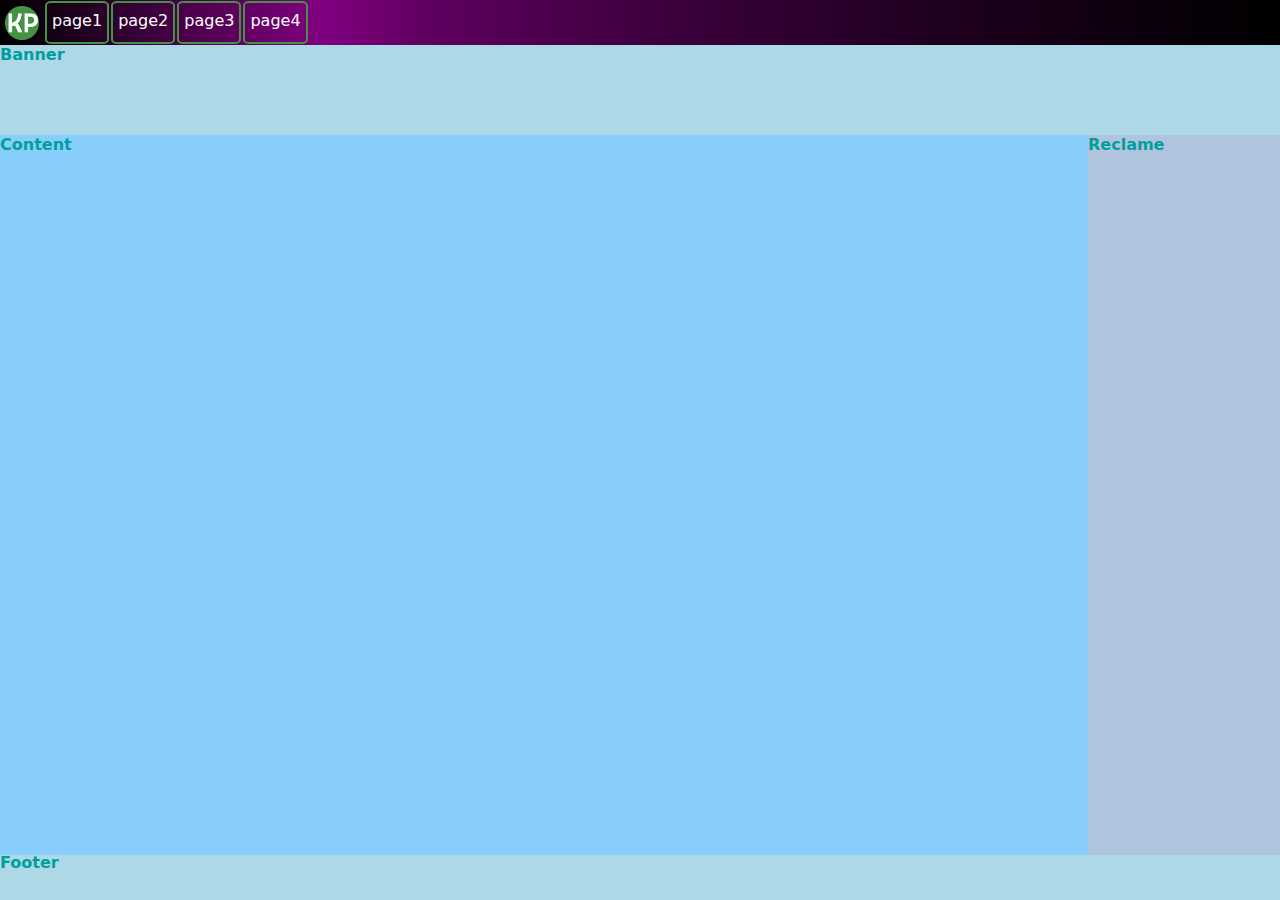
==== Opdracht layout/index.html @ 563b8692 "Added pages and made minor changes" ====
<!DOCTYPE html>
<html lang="en">
<head>
    <meta charset="UTF-8">
    <meta name="viewport" content="width=device-width, initial-scale=1.0">
    <title>home</title>
    <link rel="stylesheet" href="index.css">
    <link rel="icon" href="./icon.png">
</head>
<body>

    <nav id="nav">
        <a href="./index.html" class="icon"><img src="./icon.png" alt="icon" width="34px"></a>
        <a href="./page1.html" class="buttons">page1</a>
        <a href="./page2.html" class="buttons">page2</a>
        <a href="./page3.html" class="buttons">page3</a>
        <a href="./page4.html" class="buttons">page4</a>
    </nav>

    <div id="banner">
        <h1>Banner</h1>
    </div>

    <div class="container">
        <div id="content">
            <h1>Content</h1>
        </div>
    
        <aside>
            <div id="ad">
                <h1>Reclame</h1>
            </div>
        </aside>
    </div>

    <footer id="footer">
        <h1 class="footer-text">Footer</h1>
    </footer>

</body>
</html>
---- Opdracht layout/index.css ----
* {
    padding: 0;
    margin: 0;
    font-family:system-ui, -apple-system, BlinkMacSystemFont, 'Segoe UI', Roboto, Oxygen, Ubuntu, Cantarell, 'Open Sans', 'Helvetica Neue', sans-serif;
    font-size: 100%;
    color: rgb(0, 159, 159);
}

body{
    border: black;
}

.container {
    display: flex;

    height: 79.8vh;
    width: 100vw
}

#nav {
    background-image: linear-gradient(to right, black, purple, 50%, black );

    display: flex;
    align-items: center;

    height: 5vh;
}

.icon {
    margin: 4px 5px 0px 5px;
}

.buttons {
    text-decoration: none;
    color: white;
    border: 0.3vh solid #449242;
    border-radius: 10%;

    line-height: 4vh;

    padding: 0 5px;
    margin: 1px;

    height: 4.4vh;
}

#banner {
    background-color: lightblue;

    height: 10vh;
}

#content {
    background-color: lightskyblue;

    height: 80vh;
    width: 88vw;
}

#ad {
    background-color: lightsteelblue;

    height: 80vh;
    width: 15vw;
}

#footer {
    background-color: lightblue;

    height: 5.2vh;
}
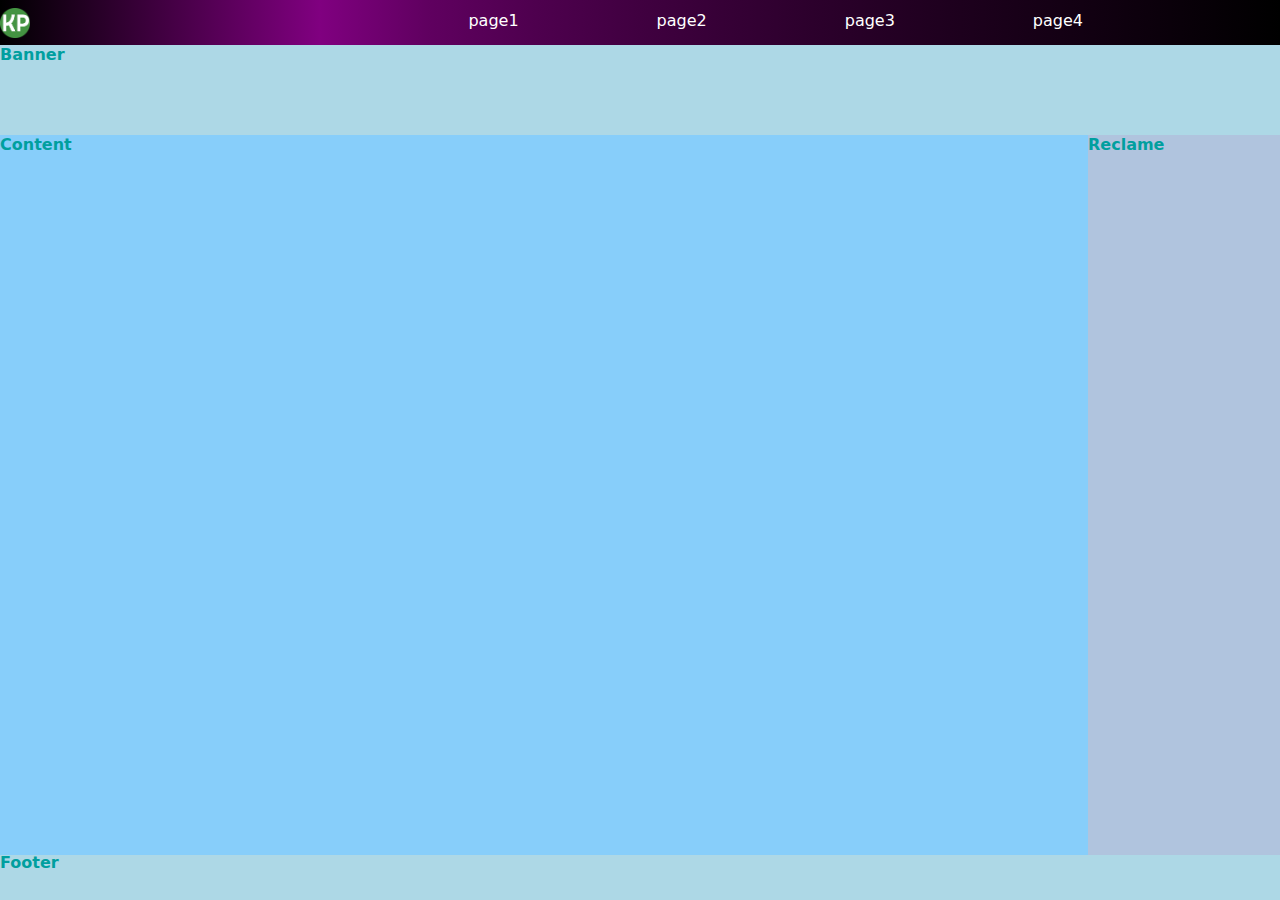
==== commit 3d269c22: "Navbar gefixt" ====
--- a/Opdracht layout/index.html
+++ b/Opdracht layout/index.html
@@ -10,11 +10,11 @@
 <body>
 
     <nav id="nav">
-        <a href="./index.html" class="icon"><img src="./icon.png" alt="icon" width="34px"></a>
+        <a href="./index.html" class="icon"><img src="./icon.png" alt="home" width="30vh"></a>
         <a href="./page1.html" class="buttons">page1</a>
         <a href="./page2.html" class="buttons">page2</a>
         <a href="./page3.html" class="buttons">page3</a>
-        <a href="./page4.html" class="buttons">page4</a>
+        <a href="./page4.html" class="buttons lastbutton">page4</a>
     </nav>
 
     <div id="banner">
--- a/Opdracht layout/index.css
+++ b/Opdracht layout/index.css
@@ -6,7 +6,7 @@
     color: rgb(0, 159, 159);
 }
 
-body{
+body {
     border: black;
 }
 
@@ -22,26 +22,30 @@
 
     display: flex;
     align-items: center;
-
+    justify-content: flex-end;
+    
     height: 5vh;
 }
 
 .icon {
-    margin: 4px 5px 0px 5px;
+    margin-right: auto;
+    margin-top: 4px;
 }
 
 .buttons {
     text-decoration: none;
     color: white;
-    border: 0.3vh solid #449242;
-    border-radius: 10%;
 
     line-height: 4vh;
 
     padding: 0 5px;
-    margin: 1px;
+    margin: 0 5%;
 
     height: 4.4vh;
+}
+
+.lastbutton {
+    margin-right: 15%;
 }
 
 #banner {
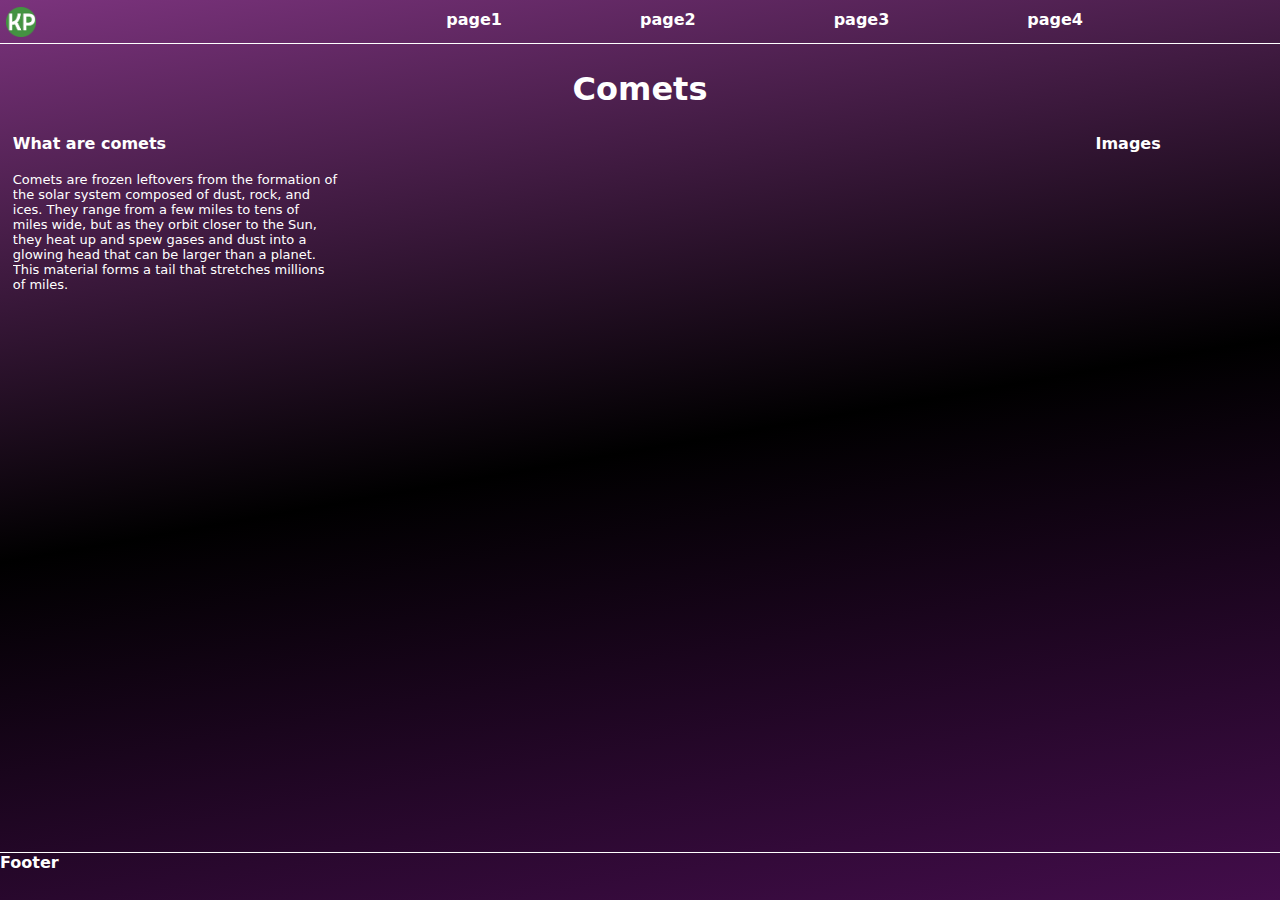
==== commit baa29f64: "Opvulling" ====
--- a/Opdracht layout/index.html
+++ b/Opdracht layout/index.html
@@ -18,17 +18,19 @@
     </nav>
 
     <div id="banner">
-        <h1>Banner</h1>
+        <h1>Comets</h1>
     </div>
 
     <div class="container">
         <div id="content">
-            <h1>Content</h1>
+            <h1>What are comets</h1>
+            <br>
+            <h2 class="description">Comets are frozen leftovers from the formation of the solar system composed of dust, rock, and ices. They range from a few miles to tens of miles wide, but as they orbit closer to the Sun, they heat up and spew gases and dust into a glowing head that can be larger than a planet. This material forms a tail that stretches millions of miles.</h2>
         </div>
     
         <aside>
             <div id="ad">
-                <h1>Reclame</h1>
+                <h1>Images</h1>
             </div>
         </aside>
     </div>
--- a/Opdracht layout/index.css
+++ b/Opdracht layout/index.css
@@ -3,11 +3,12 @@
     margin: 0;
     font-family:system-ui, -apple-system, BlinkMacSystemFont, 'Segoe UI', Roboto, Oxygen, Ubuntu, Cantarell, 'Open Sans', 'Helvetica Neue', sans-serif;
     font-size: 100%;
-    color: rgb(0, 159, 159);
+    color: white;
+    overflow: hidden;
 }
 
 body {
-    border: black;
+    background-image: linear-gradient(-10deg, #430d4b, black, #7b337d);
 }
 
 .container {
@@ -18,18 +19,21 @@
 }
 
 #nav {
-    background-image: linear-gradient(to right, black, purple, 50%, black );
+    background-color: rgba(0, 0, 0, 0);
+    font-weight: 700;
+    border-bottom: white solid 0.1vh;
 
     display: flex;
     align-items: center;
     justify-content: flex-end;
     
-    height: 5vh;
+    height: 4.8vh;
 }
 
 .icon {
     margin-right: auto;
     margin-top: 4px;
+    margin-left: 0.5vw;
 }
 
 .buttons {
@@ -49,27 +53,47 @@
 }
 
 #banner {
-    background-color: lightblue;
+    background-color: rgba(173, 216, 230, 0);
+    font-size: 200%;
+
+    text-align: center;
+    line-height: 10vh;
 
     height: 10vh;
 }
 
 #content {
-    background-color: lightskyblue;
+    background-color: rgba(135, 206, 250, 0);
+
+    display: flex;
+    flex-direction: column;
+    flex-wrap: wrap;
 
     height: 80vh;
     width: 88vw;
+
+    margin-left: 1vw;
+}
+
+.description {
+    font-size: small;
+    font-weight: 400;
+
+    width: 30%;
+
+    min-width: 200px;
 }
 
 #ad {
-    background-color: lightsteelblue;
+    background-color: rgba(176, 196, 222, 0);
 
     height: 80vh;
     width: 15vw;
 }
 
 #footer {
-    background-color: lightblue;
+    background-color: rgba(173, 216, 230, 0);
+    border-top: white solid 0.1vh;
 
     height: 5.2vh;
 }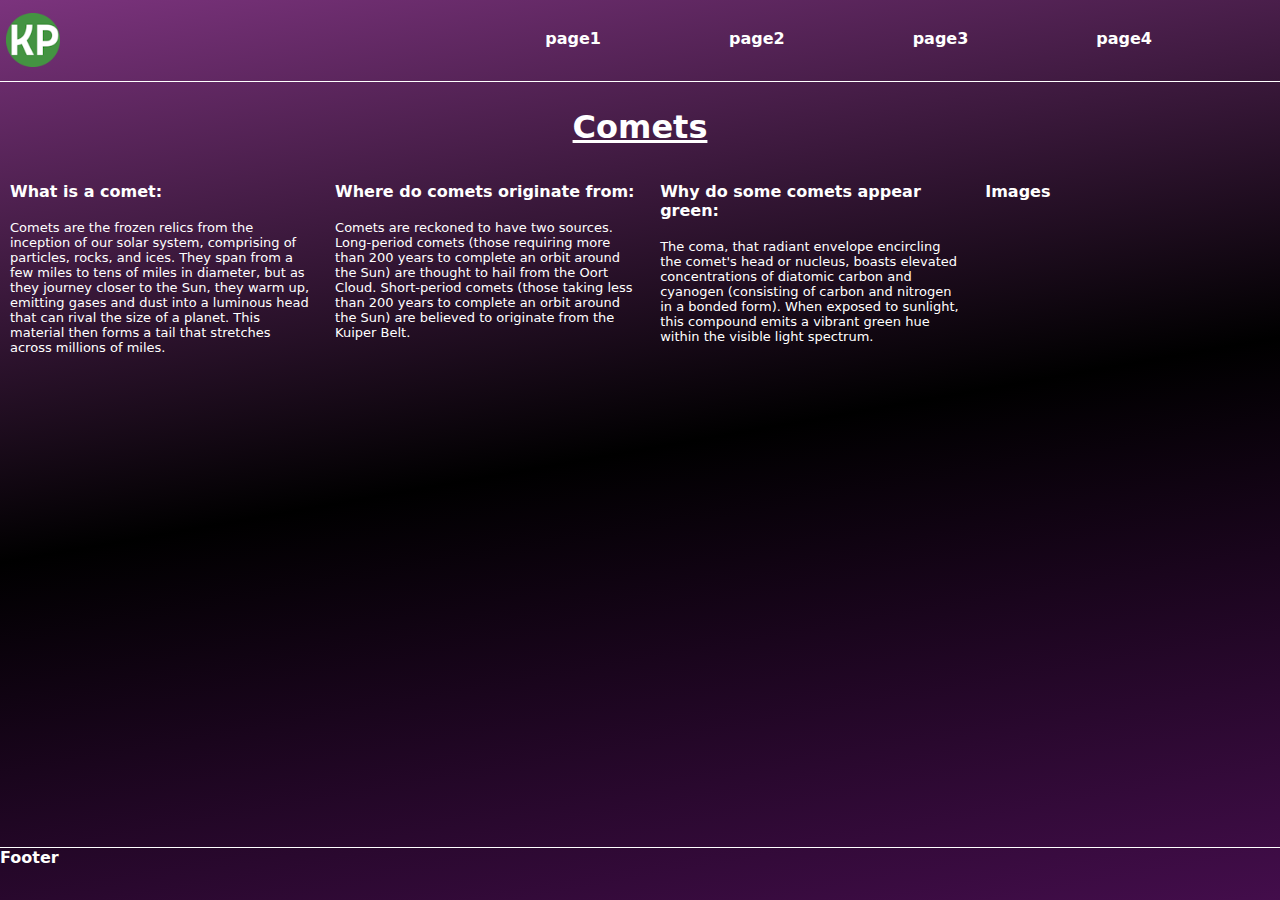
==== commit 1587ea36: "Its responsive!" ====
--- a/Opdracht layout/index.html
+++ b/Opdracht layout/index.html
@@ -10,11 +10,11 @@
 <body>
 
     <nav id="nav">
-        <a href="./index.html" class="icon"><img src="./icon.png" alt="home" width="30vh"></a>
+        <a href="./index.html" class="icon"><img src="./icon.png" alt="home" width="80%"></a>
         <a href="./page1.html" class="buttons">page1</a>
         <a href="./page2.html" class="buttons">page2</a>
         <a href="./page3.html" class="buttons">page3</a>
-        <a href="./page4.html" class="buttons lastbutton">page4</a>
+        <a href="./page4.html" class="buttons">page4</a>
     </nav>
 
     <div id="banner">
@@ -23,15 +23,25 @@
 
     <div class="container">
         <div id="content">
-            <h1>What are comets</h1>
-            <br>
-            <h2 class="description">Comets are frozen leftovers from the formation of the solar system composed of dust, rock, and ices. They range from a few miles to tens of miles wide, but as they orbit closer to the Sun, they heat up and spew gases and dust into a glowing head that can be larger than a planet. This material forms a tail that stretches millions of miles.</h2>
+            <div class="child">
+                <h1>What is a comet:</h1>
+                <br> 
+                <h2 class="description">Comets are the frozen relics from the inception of our solar system, comprising of particles, rocks, and ices. They span from a few miles to tens of miles in diameter, but as they journey closer to the Sun, they warm up, emitting gases and dust into a luminous head that can rival the size of a planet. This material then forms a tail that stretches across millions of miles.</h2>
+            </div>
+            <div class="child">
+                <h1>Where do comets originate from:</h1>
+                <br>
+                <h2 class="description">Comets are reckoned to have two sources. Long-period comets (those requiring more than 200 years to complete an orbit around the Sun) are thought to hail from the Oort Cloud. Short-period comets (those taking less than 200 years to complete an orbit around the Sun) are believed to originate from the Kuiper Belt.</h2>
+            </div>
+            <div class="child">
+                <h1>Why do some comets appear green:</h1>
+                <br>
+                <h2 class="description">The coma, that radiant envelope encircling the comet's head or nucleus, boasts elevated concentrations of diatomic carbon and cyanogen (consisting of carbon and nitrogen in a bonded form). When exposed to sunlight, this compound emits a vibrant green hue within the visible light spectrum.</h2>
+            </div>
         </div>
     
-        <aside>
-            <div id="ad">
-                <h1>Images</h1>
-            </div>
+        <aside id="images">
+            <h1 class="column">Images</h1>
         </aside>
     </div>
 
--- a/Opdracht layout/index.css
+++ b/Opdracht layout/index.css
@@ -3,19 +3,11 @@
     margin: 0;
     font-family:system-ui, -apple-system, BlinkMacSystemFont, 'Segoe UI', Roboto, Oxygen, Ubuntu, Cantarell, 'Open Sans', 'Helvetica Neue', sans-serif;
     font-size: 100%;
-    color: white;
-    overflow: hidden;
+    color: white;   
 }
 
 body {
     background-image: linear-gradient(-10deg, #430d4b, black, #7b337d);
-}
-
-.container {
-    display: flex;
-
-    height: 79.8vh;
-    width: 100vw
 }
 
 #nav {
@@ -27,34 +19,33 @@
     align-items: center;
     justify-content: flex-end;
     
-    height: 4.8vh;
+    height: 9vh;
 }
 
 .icon {
     margin-right: auto;
-    margin-top: 4px;
-    margin-left: 0.5vw;
+    margin-top: 3px;
+    margin-left: 0.5%;
 }
 
 .buttons {
     text-decoration: none;
-    color: white;
 
     line-height: 4vh;
 
-    padding: 0 5px;
     margin: 0 5%;
 
     height: 4.4vh;
 }
 
-.lastbutton {
-    margin-right: 15%;
+.buttons:last-child {
+    margin-right: 10%;
 }
 
 #banner {
     background-color: rgba(173, 216, 230, 0);
     font-size: 200%;
+    text-decoration: underline;
 
     text-align: center;
     line-height: 10vh;
@@ -62,38 +53,52 @@
     height: 10vh;
 }
 
+.container {
+    display: flex;
+
+    min-height: 75vh;
+    width: 100vw;
+    max-width: 100%;
+}
+
 #content {
     background-color: rgba(135, 206, 250, 0);
 
     display: flex;
-    flex-direction: column;
-    flex-wrap: wrap;
+    flex-flow: row wrap;
 
-    height: 80vh;
-    width: 88vw;
+    width: 80%;
+}
 
-    margin-left: 1vw;
+.child {
+    flex-grow: 1;
+    
+    margin: 10px;
+
+    width: 250px;
 }
 
 .description {
     font-size: small;
     font-weight: 400;
-
-    width: 30%;
-
-    min-width: 200px;
 }
 
-#ad {
+#images {
     background-color: rgba(176, 196, 222, 0);
 
-    height: 80vh;
-    width: 15vw;
+    flex-grow: 1;
+
+    min-height: 75vh;
+    width: 25%;
+}
+
+.column {
+    margin: 10px;
 }
 
 #footer {
     background-color: rgba(173, 216, 230, 0);
     border-top: white solid 0.1vh;
 
-    height: 5.2vh;
+    height: 5.8vh;
 }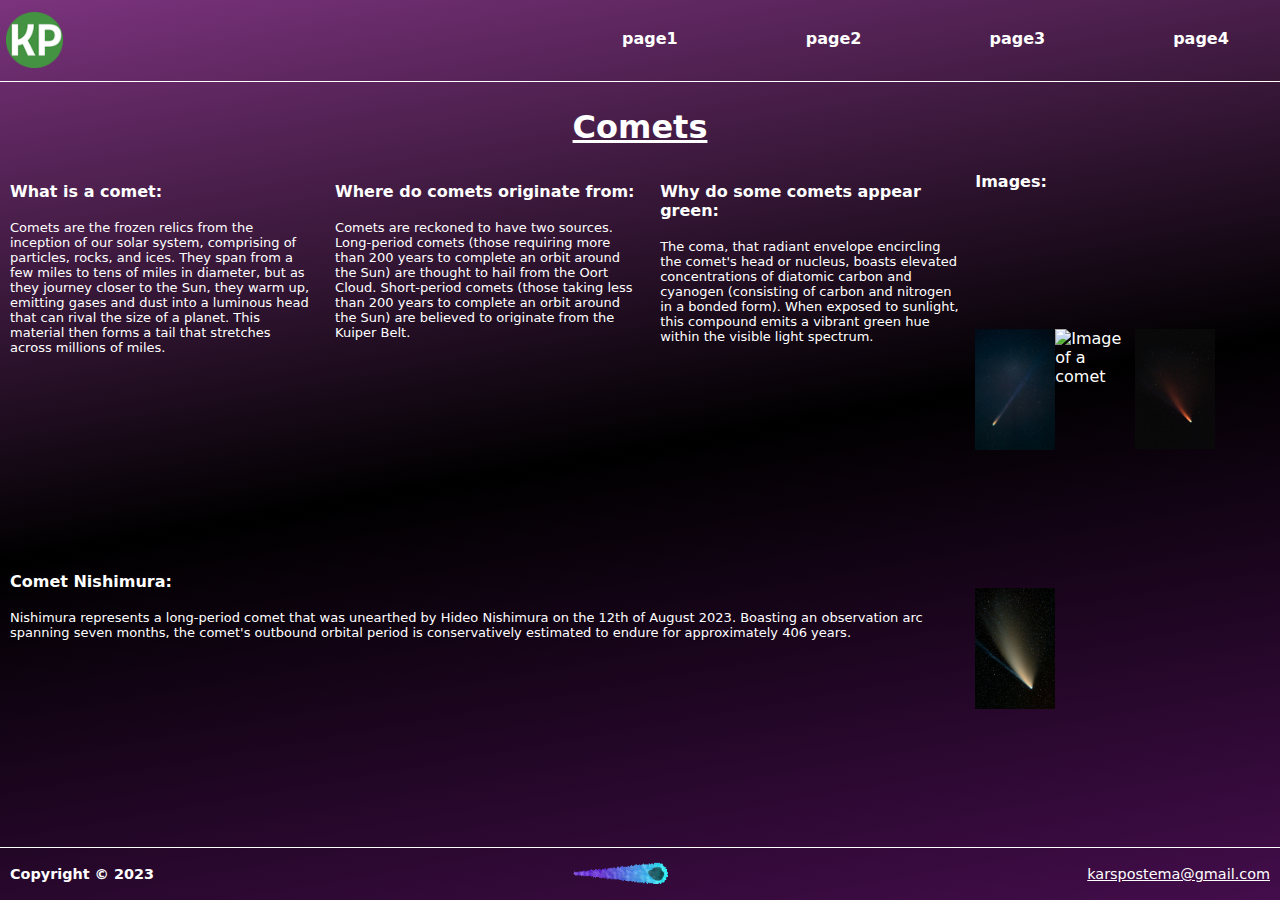
==== commit 3ce6551b: "made it even more responsive and added images" ====
--- a/Opdracht layout/index.html
+++ b/Opdracht layout/index.html
@@ -5,12 +5,12 @@
     <meta name="viewport" content="width=device-width, initial-scale=1.0">
     <title>home</title>
     <link rel="stylesheet" href="index.css">
-    <link rel="icon" href="./icon.png">
+    <link rel="icon" href="./images/icon.png">
 </head>
 <body>
 
     <nav id="nav">
-        <a href="./index.html" class="icon"><img src="./icon.png" alt="home" width="80%"></a>
+        <a href="./index.html" class="icon"><img src="./images/icon.png" alt="home" width="85%"></a>
         <a href="./page1.html" class="buttons">page1</a>
         <a href="./page2.html" class="buttons">page2</a>
         <a href="./page3.html" class="buttons">page3</a>
@@ -38,15 +38,26 @@
                 <br>
                 <h2 class="description">The coma, that radiant envelope encircling the comet's head or nucleus, boasts elevated concentrations of diatomic carbon and cyanogen (consisting of carbon and nitrogen in a bonded form). When exposed to sunlight, this compound emits a vibrant green hue within the visible light spectrum.</h2>
             </div>
+            <div class="child">
+                <h1>Comet Nishimura:</h1>
+                <br>
+                <h2 class="description">Nishimura represents a long-period comet that was unearthed by Hideo Nishimura on the 12th of August 2023. Boasting an observation arc spanning seven months, the comet's outbound orbital period is conservatively estimated to endure for approximately 406 years.</h2>
+            </div>
         </div>
     
         <aside id="images">
-            <h1 class="column">Images</h1>
+            <h1 class="title">Images:</h1>
+            <img src="images/jacob-dyer-nkGeS7jEBNg-unsplash.jpg" alt="Image of a comet" class="image">
+            <img src="./images/nikolay-maslov-6l7znjiY52Q-unsplash.jpg" alt="Image of a comet" class="image">
+            <img src="./images/alexander-andrews-cdjsw6sjwLY-unsplash.jpg" alt="Image of a comet" class="image">
+            <img src="./images/guillermo-ferla-SDMA_1eeZpE-unsplash.jpg" alt="Image of a comet" class="image">
         </aside>
     </div>
 
-    <footer id="footer">
-        <h1 class="footer-text">Footer</h1>
+    <footer>
+        <h1 class="footer-text" class="footer-text">Copyright © 2023</h1>
+        <img src="./images/meteor-5972_128.gif" alt="Meteorite" class="meteorite">
+        <a href="mailto:karspostema@gmail.com" class="footer-text">karspostema@gmail.com</a>
     </footer>
 
 </body>
--- a/Opdracht layout/index.css
+++ b/Opdracht layout/index.css
@@ -13,6 +13,7 @@
 #nav {
     background-color: rgba(0, 0, 0, 0);
     font-weight: 700;
+    font-size: 1em;
     border-bottom: white solid 0.1vh;
 
     display: flex;
@@ -39,7 +40,7 @@
 }
 
 .buttons:last-child {
-    margin-right: 10%;
+    margin-right: 4%;
 }
 
 #banner {
@@ -56,8 +57,8 @@
 .container {
     display: flex;
 
+    width: 100vw;
     min-height: 75vh;
-    width: 100vw;
     max-width: 100%;
 }
 
@@ -86,19 +87,42 @@
 #images {
     background-color: rgba(176, 196, 222, 0);
 
-    flex-grow: 1;
+    display: flex;
+    flex-flow: row wrap;
+    justify-content: flex-start;
+    align-items: flex-start;
 
     min-height: 75vh;
     width: 25%;
 }
 
-.column {
+.title {
+    width: 100%;
+}
+
+.image {
+    width: 80px;
+}
+
+footer {
+    background-color: rgba(173, 216, 230, 0);
+    border-top: white solid 0.1vh;
+
+    display: flex;
+    justify-content: space-between;
+    align-items: center;
+
+    height: 5.8vh;
+}
+
+.footer-text {
+    font-size: 0.9rem;
+
     margin: 10px;
 }
 
-#footer {
-    background-color: rgba(173, 216, 230, 0);
-    border-top: white solid 0.1vh;
+.meteorite {
+    transform: rotate(-90deg);
 
-    height: 5.8vh;
+    width: 2%;
 }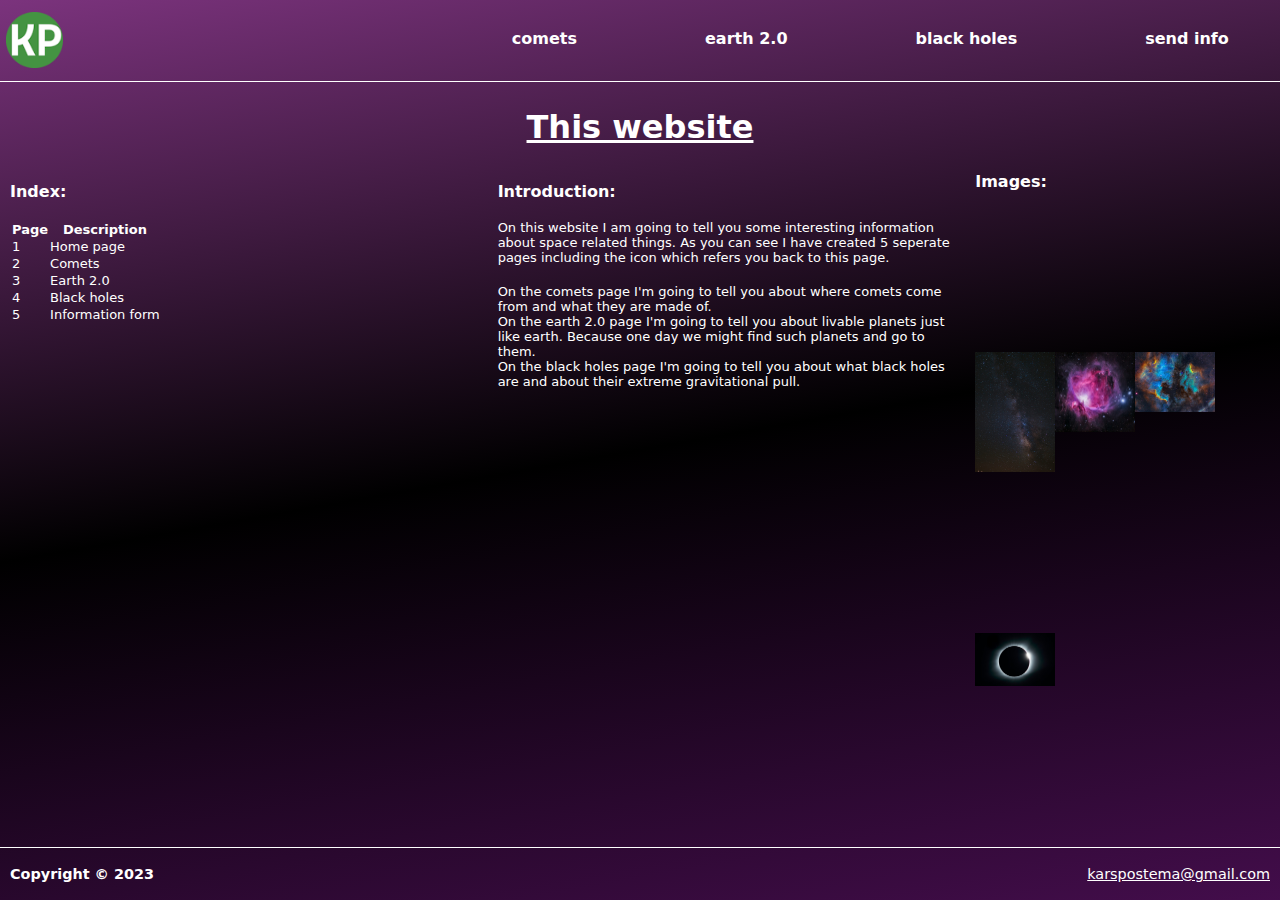
==== commit f5c83a85: "Filled up all pages and made a table" ====
--- a/Opdracht layout/index.html
+++ b/Opdracht layout/index.html
@@ -11,52 +11,73 @@
 
     <nav id="nav">
         <a href="./index.html" class="icon"><img src="./images/icon.png" alt="home" width="85%"></a>
-        <a href="./page1.html" class="buttons">page1</a>
-        <a href="./page2.html" class="buttons">page2</a>
-        <a href="./page3.html" class="buttons">page3</a>
-        <a href="./page4.html" class="buttons">page4</a>
+        <a href="./comets.html" class="buttons">comets</a>
+        <a href="./earths.html" class="buttons">earth 2.0</a>
+        <a href="./blackholes.html" class="buttons">black holes</a>
+        <a href="./info.html" class="buttons">send info</a>
     </nav>
 
     <div id="banner">
-        <h1>Comets</h1>
+        <h1>This website</h1>
     </div>
 
     <div class="container">
         <div id="content">
             <div class="child">
-                <h1>What is a comet:</h1>
+                <h1>Index:</h1>
                 <br> 
-                <h2 class="description">Comets are the frozen relics from the inception of our solar system, comprising of particles, rocks, and ices. They span from a few miles to tens of miles in diameter, but as they journey closer to the Sun, they warm up, emitting gases and dust into a luminous head that can rival the size of a planet. This material then forms a tail that stretches across millions of miles.</h2>
-            </div>
-            <div class="child">
-                <h1>Where do comets originate from:</h1>
-                <br>
-                <h2 class="description">Comets are reckoned to have two sources. Long-period comets (those requiring more than 200 years to complete an orbit around the Sun) are thought to hail from the Oort Cloud. Short-period comets (those taking less than 200 years to complete an orbit around the Sun) are believed to originate from the Kuiper Belt.</h2>
-            </div>
-            <div class="child">
-                <h1>Why do some comets appear green:</h1>
-                <br>
-                <h2 class="description">The coma, that radiant envelope encircling the comet's head or nucleus, boasts elevated concentrations of diatomic carbon and cyanogen (consisting of carbon and nitrogen in a bonded form). When exposed to sunlight, this compound emits a vibrant green hue within the visible light spectrum.</h2>
-            </div>
-            <div class="child">
-                <h1>Comet Nishimura:</h1>
-                <br>
-                <h2 class="description">Nishimura represents a long-period comet that was unearthed by Hideo Nishimura on the 12th of August 2023. Boasting an observation arc spanning seven months, the comet's outbound orbital period is conservatively estimated to endure for approximately 406 years.</h2>
-            </div>
+                <h2 class="description">
+                    <table>
+                        <tr>
+                          <th>Page</th>
+                          <th>Description</th>
+                        </tr>
+                        <tr>
+                          <td>1</td>
+                          <td>Home page</td>
+                        </tr>
+                        <tr>
+                          <td>2</td>
+                          <td>Comets</td>
+                        </tr>
+                        <tr>
+                            <td>3</td>
+                            <td>Earth 2.0</td>
+                          </tr>
+                          <tr>
+                            <td>4</td>
+                            <td>Black holes</td>
+                          </tr>
+                          <tr>
+                            <td>5</td>
+                            <td>Information form</td>
+                          </tr>
+                      </table>
+            </h2>
         </div>
-    
+
+        <div class="child">
+            <h1>Introduction:</h1>
+            <br>
+            <h2 class="description">On this website I am going to tell you some interesting information about space related things. As you can see I have created 5 seperate pages including the icon which refers you back to this page.</h2>
+            <br>
+            <h2 class="description">On the comets page I'm going to tell you about where comets come from and what they are made of.</h2>
+            <h2 class="description">On the earth 2.0 page I'm going to tell you about livable planets just like earth. Because one day we might find such planets and go to them.</h2>
+            <h2 class="description">On the black holes page I'm going to tell you about what black holes are and about their extreme gravitational pull.</h2>
+        </div> 
+    </div>
+
         <aside id="images">
             <h1 class="title">Images:</h1>
-            <img src="images/jacob-dyer-nkGeS7jEBNg-unsplash.jpg" alt="Image of a comet" class="image">
-            <img src="./images/nikolay-maslov-6l7znjiY52Q-unsplash.jpg" alt="Image of a comet" class="image">
-            <img src="./images/alexander-andrews-cdjsw6sjwLY-unsplash.jpg" alt="Image of a comet" class="image">
-            <img src="./images/guillermo-ferla-SDMA_1eeZpE-unsplash.jpg" alt="Image of a comet" class="image">
+            <img src="./images/ivana-cajina-asuyh-_ZX54-unsplash.jpg" alt="Image of space" class="image">
+            <img src="./images/aldebaran-s-uXchDIKs4qI-unsplash.jpg" alt="Image of wings of orion" class="image">
+            <img src="./images/aldebaran-s-qtRF_RxCAo0-unsplash.jpg" alt="Image of North American and Pelican nebulae mosaic" class="image">
+            <img src="./images/mathew-schwartz-7YiZKj9A3DM-unsplash.jpg" alt="Image of solar eclipse" class="image">
         </aside>
     </div>
 
     <footer>
         <h1 class="footer-text" class="footer-text">Copyright © 2023</h1>
-        <img src="./images/meteor-5972_128.gif" alt="Meteorite" class="meteorite">
         <a href="mailto:karspostema@gmail.com" class="footer-text">karspostema@gmail.com</a>
     </footer>
 
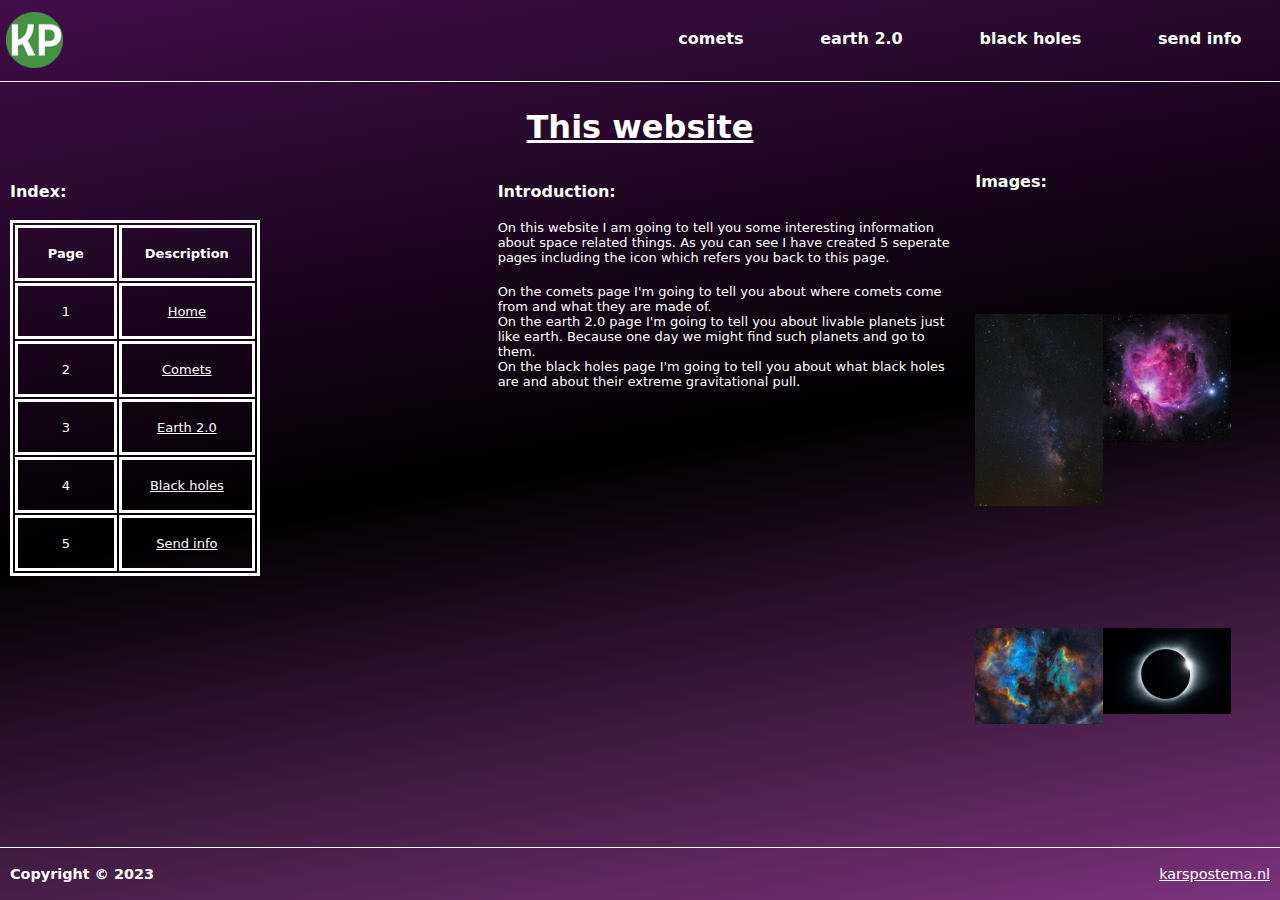
==== commit 97f3643f: "Finished product" ====
--- a/Opdracht layout/index.html
+++ b/Opdracht layout/index.html
@@ -34,23 +34,23 @@
                         </tr>
                         <tr>
                           <td>1</td>
-                          <td>Home page</td>
+                          <td><a href="./index.html">Home</a></td>
                         </tr>
                         <tr>
                           <td>2</td>
-                          <td>Comets</td>
+                          <td><a href="./comets.html">Comets</a></td>
                         </tr>
                         <tr>
                             <td>3</td>
-                            <td>Earth 2.0</td>
+                            <td><a href="./earths.html">Earth 2.0</a></td>
                           </tr>
                           <tr>
                             <td>4</td>
-                            <td>Black holes</td>
+                            <td><a href="./blackholes.html">Black holes</a></td>
                           </tr>
                           <tr>
                             <td>5</td>
-                            <td>Information form</td>
+                            <td><a href="./info.html">Send info</a></td>
                           </tr>
                       </table>
             </h2>
@@ -78,7 +78,7 @@
 
     <footer>
         <h1 class="footer-text" class="footer-text">Copyright © 2023</h1>
-        <a href="mailto:karspostema@gmail.com" class="footer-text">karspostema@gmail.com</a>
+        <a href="https://www.karspostema.nl" class="footer-text" target="_blank">karspostema.nl</a>
     </footer>
 
 </body>
--- a/Opdracht layout/index.css
+++ b/Opdracht layout/index.css
@@ -7,11 +7,10 @@
 }
 
 body {
-    background-image: linear-gradient(-10deg, #430d4b, black, #7b337d);
+    background-image: linear-gradient(-10deg, #7b337d, black, #430d4b);
 }
 
 #nav {
-    background-color: rgba(0, 0, 0, 0);
     font-weight: 700;
     font-size: 1em;
     border-bottom: white solid 0.1vh;
@@ -31,20 +30,18 @@
 
 .buttons {
     text-decoration: none;
-
     line-height: 4vh;
 
-    margin: 0 5%;
+    margin: 0 3%;
 
     height: 4.4vh;
 }
 
 .buttons:last-child {
-    margin-right: 4%;
+    margin-right: 3%;
 }
 
 #banner {
-    background-color: rgba(173, 216, 230, 0);
     font-size: 200%;
     text-decoration: underline;
 
@@ -63,8 +60,6 @@
 }
 
 #content {
-    background-color: rgba(135, 206, 250, 0);
-
     display: flex;
     flex-flow: row wrap;
 
@@ -82,11 +77,19 @@
 .description {
     font-size: small;
     font-weight: 400;
+
+    max-width: 500px;
+}
+
+table, th, td {
+    border: solid white 3px;
+    text-align: center;
+    
+    width: 250px;
+    height: 50px;
 }
 
 #images {
-    background-color: rgba(176, 196, 222, 0);
-
     display: flex;
     flex-flow: row wrap;
     justify-content: flex-start;
@@ -101,11 +104,11 @@
 }
 
 .image {
-    width: 80px;
+    width: 10vw;
+    min-width: 80px;
 }
 
 footer {
-    background-color: rgba(173, 216, 230, 0);
     border-top: white solid 0.1vh;
 
     display: flex;
@@ -119,10 +122,4 @@
     font-size: 0.9rem;
 
     margin: 10px;
-}
-
-.meteorite {
-    transform: rotate(-90deg);
-
-    width: 2%;
 }